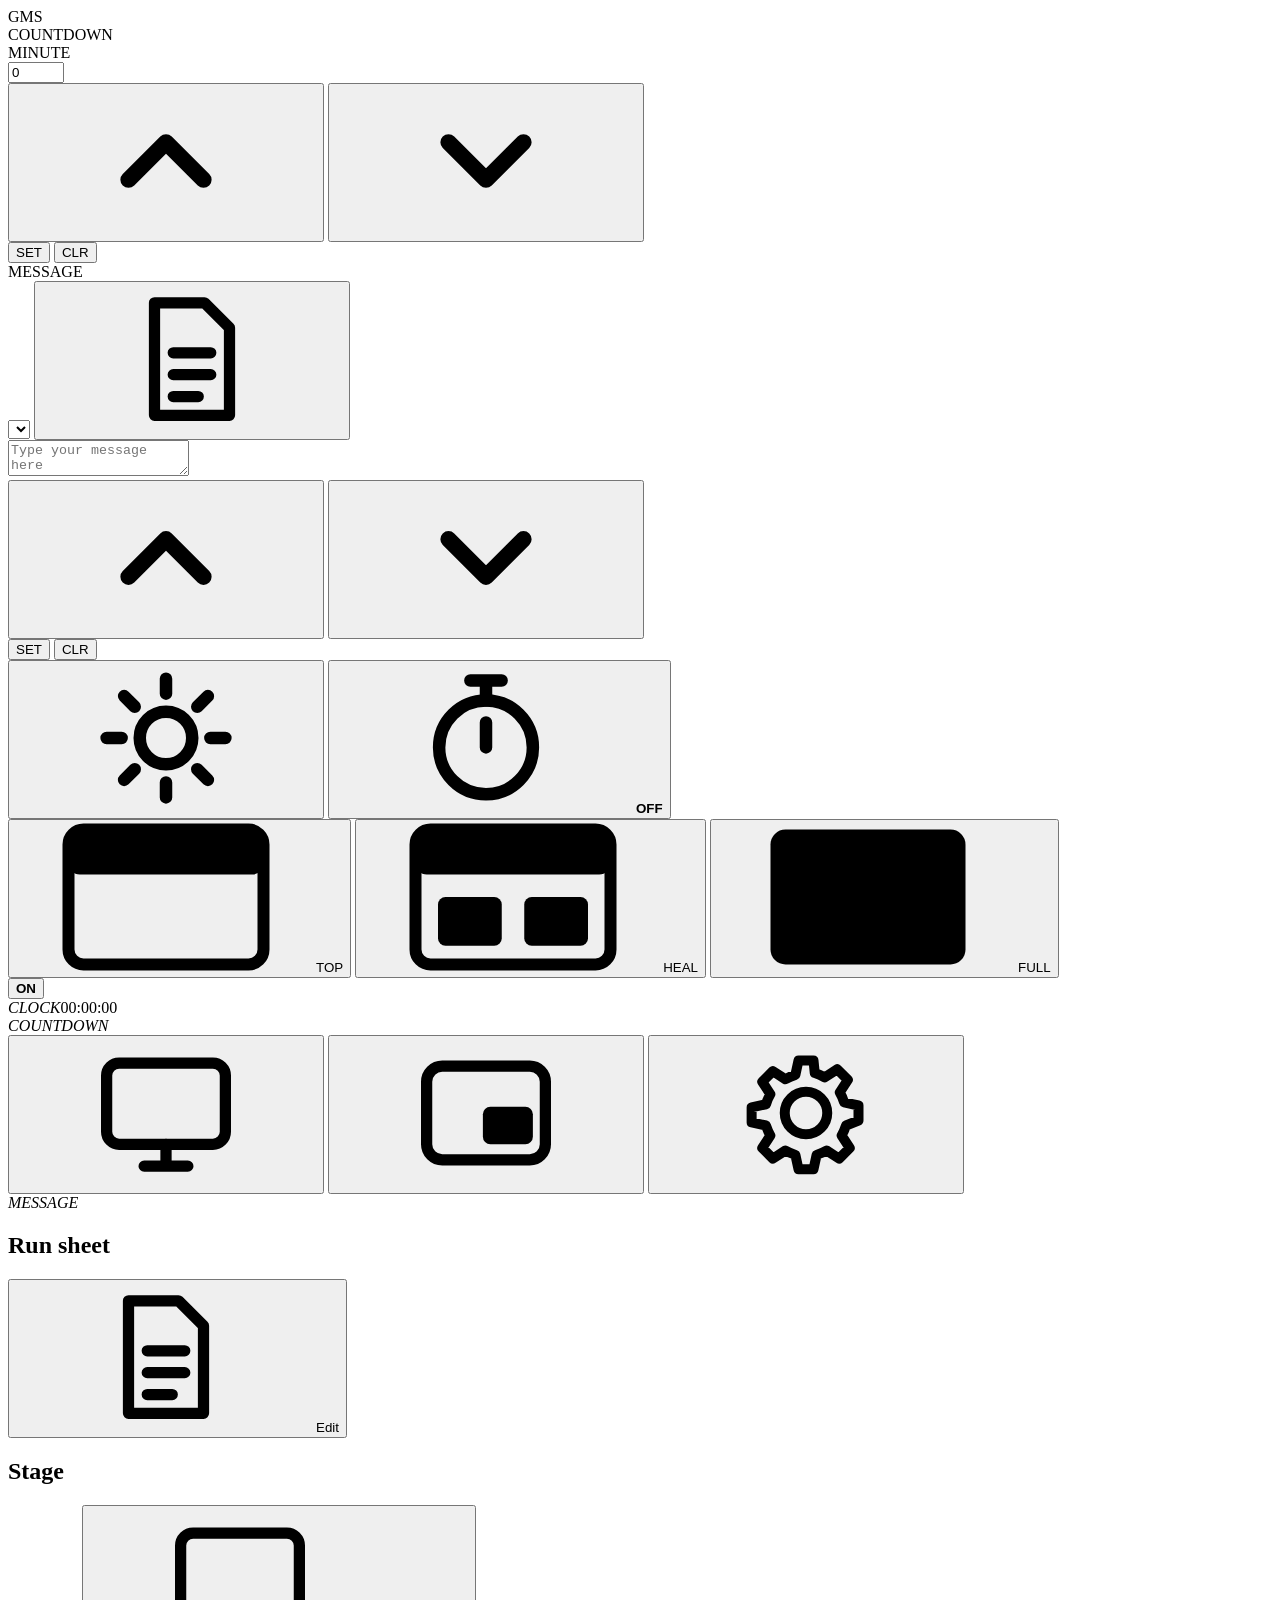
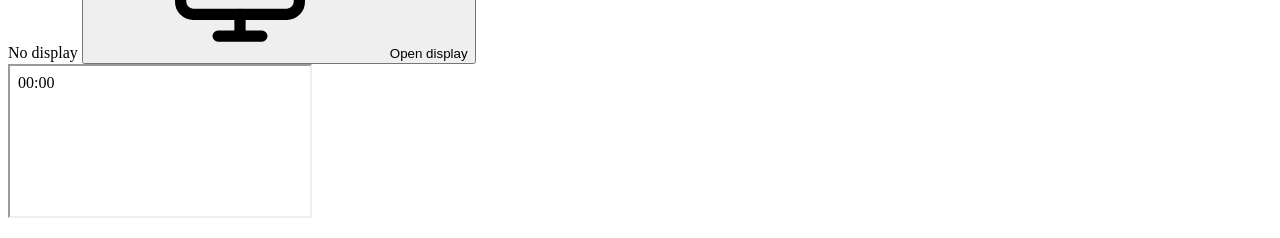
==== app/index.html @ 7e2a597d "Move web 1.0 app into this repo: app/ root files From christiannp/gms-teleprompter-web (gms-teleprom" ====
<!doctype html>
<html lang="en">
<head>
<meta charset="utf-8">
<meta name="viewport" content="width=device-width, initial-scale=1">
<title>GMS Teleprompter</title>
<meta name="theme-color" content="#111214">
<link rel="icon" href="icons/icon.svg" type="image/svg+xml">
<link rel="apple-touch-icon" href="icons/icon-192.png">
<link rel="manifest" href="manifest.webmanifest">
<link rel="stylesheet" href="css/control.css">
</head>
<body>

<svg width="0" height="0" style="position:absolute" aria-hidden="true">
  <symbol id="i-sun" viewBox="0 0 24 24"><circle cx="12" cy="12" r="4.2" fill="none" stroke="currentColor" stroke-width="2"/><g stroke="currentColor" stroke-width="2" stroke-linecap="round"><path d="M12 2.5v2.4M12 19.1v2.4M2.5 12h2.4M19.1 12h2.4M5.3 5.3l1.7 1.7M17 17l1.7 1.7M5.3 18.7 7 17M17 7l1.7-1.7"/></g></symbol>
  <symbol id="i-watch" viewBox="0 0 24 24"><circle cx="12" cy="13.5" r="7.5" fill="none" stroke="currentColor" stroke-width="2"/><path d="M12 13.5V9.5M9.5 2.8h5M12 2.8V6" stroke="currentColor" stroke-width="2" stroke-linecap="round"/></symbol>
  <symbol id="i-doc" viewBox="0 0 24 24"><path d="M6 3h8l4 4v14H6z" fill="none" stroke="currentColor" stroke-width="1.8" stroke-linejoin="round"/><path d="M9 11h6M9 14.5h6M9 18h4" stroke="currentColor" stroke-width="1.8" stroke-linecap="round"/></symbol>
  <symbol id="i-gear" viewBox="0 0 24 24"><path d="M12 8.6a3.4 3.4 0 1 0 0 6.8 3.4 3.4 0 0 0 0-6.8Zm8.4 4.6v-2.4l-2.3-.5a6.6 6.6 0 0 0-.7-1.6l1.3-2-1.7-1.7-2 1.3a6.6 6.6 0 0 0-1.6-.7L13.2 3.6h-2.4l-.5 2.3a6.6 6.6 0 0 0-1.6.7l-2-1.3L5 7l1.3 2a6.6 6.6 0 0 0-.7 1.6l-2.3.5v2.4l2.3.5c.2.6.4 1.1.7 1.6L5 17.6 6.7 19.3l2-1.3c.5.3 1 .5 1.6.7l.5 2.3h2.4l.5-2.3c.6-.2 1.1-.4 1.6-.7l2 1.3 1.7-1.7-1.3-2c.3-.5.5-1 .7-1.6Z" fill="none" stroke="currentColor" stroke-width="1.6" stroke-linejoin="round"/></symbol>
  <symbol id="i-float" viewBox="0 0 24 24"><rect x="2.5" y="4.5" width="19" height="15" rx="2.5" fill="none" stroke="currentColor" stroke-width="1.8"/><rect x="11.5" y="11" width="8" height="6" rx="1.2" fill="currentColor"/></symbol>
  <symbol id="i-screen" viewBox="0 0 24 24"><rect x="2.5" y="4" width="19" height="13" rx="2" fill="none" stroke="currentColor" stroke-width="1.8"/><path d="M8.5 20.5h7M12 17v3.5" stroke="currentColor" stroke-width="1.8" stroke-linecap="round"/></symbol>
  <symbol id="i-up" viewBox="0 0 24 24"><path d="M6 15l6-6 6 6" fill="none" stroke="currentColor" stroke-width="2.6" stroke-linecap="round" stroke-linejoin="round"/></symbol>
  <symbol id="i-down" viewBox="0 0 24 24"><path d="M6 9l6 6 6-6" fill="none" stroke="currentColor" stroke-width="2.6" stroke-linecap="round" stroke-linejoin="round"/></symbol>
  <symbol id="i-top" viewBox="0 0 28 20"><rect x="1" y="1" width="26" height="18" rx="2" fill="none" stroke="currentColor" stroke-width="1.6"/><rect x="1" y="1" width="26" height="6" rx="1.5" fill="currentColor"/></symbol>
  <symbol id="i-heal" viewBox="0 0 28 20"><rect x="1" y="1" width="26" height="18" rx="2" fill="none" stroke="currentColor" stroke-width="1.6"/><rect x="1" y="1" width="26" height="6" rx="1.5" fill="currentColor"/><rect x="4" y="10" width="8.5" height="6.5" rx="1" fill="currentColor"/><rect x="15.5" y="10" width="8.5" height="6.5" rx="1" fill="currentColor"/></symbol>
  <symbol id="i-full" viewBox="0 0 28 20"><rect x="1" y="1" width="26" height="18" rx="2" fill="currentColor"/></symbol>
  <symbol id="i-play" viewBox="0 0 24 24"><path d="M8 5.5v13l10.5-6.5z" fill="currentColor"/></symbol>
  <symbol id="i-check" viewBox="0 0 24 24"><path d="M5 12.5l4.5 4.5L19 7.5" fill="none" stroke="currentColor" stroke-width="2.6" stroke-linecap="round" stroke-linejoin="round"/></symbol>
</svg>

<div id="stripHome">
  <div id="strip" class="strip">
    <div class="logo"><span>GMS</span></div>

    <section class="sec sec-cd">
      <div class="vlabel">COUNTDOWN</div>
      <div class="minute">
        <label for="minutes">MINUTE</label>
        <div class="spin">
          <input id="minutes" type="number" inputmode="numeric" min="0" max="999" step="1" value="0" title="Set minute">
          <div class="arrows">
            <button type="button" id="minUp" tabindex="-1" aria-label="More"><svg><use href="#i-up"/></svg></button>
            <button type="button" id="minDown" tabindex="-1" aria-label="Less"><svg><use href="#i-down"/></svg></button>
          </div>
        </div>
      </div>
      <div class="col">
        <button type="button" class="key" id="cdSet" title="Start countdown">SET</button>
        <button type="button" class="key" id="cdClr" title="Clear countdown">CLR</button>
      </div>
    </section>

    <section class="sec sec-msg">
      <div class="vlabel">MESSAGE</div>
      <div class="msgcol">
        <div class="tplrow">
          <select id="tpl" title="Choose message template"></select>
          <button type="button" class="icon" id="editTpl" title="Edit message template"><svg><use href="#i-doc"/></svg></button>
        </div>
        <textarea id="msgInput" rows="2" spellcheck="false" placeholder="Type your message here" title="⌘↵ to set"></textarea>
      </div>
      <div class="col">
        <button type="button" class="key" id="prev" title="Previous entry (⌘↑)"><svg><use href="#i-up"/></svg></button>
        <button type="button" class="key" id="next" title="Next entry (⌘↓)"><svg><use href="#i-down"/></svg></button>
      </div>
      <div class="col">
        <button type="button" class="key" id="msgSet" title="Show message on stage (⌘↵)">SET</button>
        <button type="button" class="key" id="msgClr" title="Clear message">CLR</button>
      </div>
    </section>

    <section class="sec sec-tools">
      <div class="toolrow">
        <button type="button" class="key sq" id="blink" title="Blink the stage screen"><svg><use href="#i-sun"/></svg></button>
        <button type="button" class="key wide" id="ct" title="Big countdown (CT)"><svg><use href="#i-watch"/></svg><b id="ctState">OFF</b></button>
      </div>
      <div class="seg" role="radiogroup" aria-label="Display layout">
        <button type="button" data-mode="top" role="radio"><svg><use href="#i-top"/></svg><span>TOP</span></button>
        <button type="button" data-mode="heal" role="radio"><svg><use href="#i-heal"/></svg><span>HEAL</span></button>
        <button type="button" data-mode="full" role="radio"><svg><use href="#i-full"/></svg><span>FULL</span></button>
      </div>
    </section>

    <section class="sec sec-power">
      <button type="button" id="power" class="power on" title="Display on / off"><span class="knob"></span><b>ON</b></button>
    </section>

    <section class="sec sec-pv">
      <div class="pvrow">
        <div class="pv"><i>CLOCK</i><span id="pvClock">00:00:00</span></div>
        <div class="pv"><i>COUNTDOWN</i><span id="pvCd"></span></div>
        <div class="pvicons">
          <button type="button" class="icon" id="openDisplay" title="Open stage display"><svg><use href="#i-screen"/></svg><span class="dot" id="dispDot"></span></button>
          <button type="button" class="icon" id="floatBtn" title="Float this strip on top of other apps"><svg><use href="#i-float"/></svg></button>
          <button type="button" class="icon" id="settingsBtn" title="Settings"><svg><use href="#i-gear"/></svg></button>
        </div>
      </div>
      <div class="pv pv-msg"><i>MESSAGE</i><span id="pvMsg1"></span><span id="pvMsg2"></span></div>
    </section>
  </div>
  <div id="stripGhost" hidden>
    <span>Control strip is floating</span>
    <button type="button" id="unfloat" class="btn">Bring back</button>
  </div>
</div>

<main class="below">
  <section class="card run">
    <header>
      <h2>Run sheet</h2>
      <span class="muted" id="runCount"></span>
      <button type="button" class="btn ghost" id="editTpl2"><svg><use href="#i-doc"/></svg>Edit</button>
    </header>
    <ol id="runList"></ol>
  </section>

  <section class="side">
    <section class="card stagecard">
      <header>
        <h2>Stage</h2>
        <span class="status" id="dispStatus">No display</span>
        <button type="button" class="btn red" id="openDisplay2"><svg><use href="#i-screen"/></svg>Open display</button>
      </header>
      <div class="pvframe" id="pvFrame"><iframe id="stagePreview" src="display.html?preview" title="Stage preview" tabindex="-1"></iframe></div>
      <p class="hint" id="olpStatus"></p>
    </section>

    <section class="card healcard" id="healCard" hidden>
      <header>
        <h2>Healing queue</h2>
        <button type="button" class="btn red" id="healUpdate"><svg><use href="#i-check"/></svg>Update</button>
      </header>
      <div class="healgrid">
        <div>
          <div class="healhead"><b>Left</b><span>( B )</span><em id="healLCount">0</em></div>
          <textarea id="healL" spellcheck="false" placeholder="One name per line"></textarea>
          <button type="button" class="btn ghost" id="healLNext">Next ▸</button>
        </div>
        <div>
          <div class="healhead"><b>Right</b><span>( A )</span><em id="healRCount">0</em></div>
          <textarea id="healR" spellcheck="false" placeholder="One name per line"></textarea>
          <button type="button" class="btn ghost" id="healRNext">Next ▸</button>
        </div>
      </div>
      <p class="hint">Topmost name on each list is shown on the stage.</p>
    </section>
  </section>
</main>

<!-- Settings -->
<dialog id="settingsDlg" class="dlg">
  <form method="dialog" id="settingsForm">
    <header><h2>Settings</h2><button class="x" value="cancel" aria-label="Close">×</button></header>
    <div class="dlgbody">
      <fieldset>
        <legend>Stage screen</legend>
        <div class="row2">
          <select name="stageScreen" id="stageScreen"><option value="">Auto (the other screen)</option></select>
          <button type="button" class="btn ghost" id="detectScreens">Detect</button>
        </div>
      </fieldset>
      <fieldset>
        <legend>OpenLP stage view</legend>
        <label class="chk"><input type="checkbox" name="openlpEnabled"> Show under the teleprompter</label>
        <input name="openlpUrl" type="url" placeholder="http://localhost:4316/stage">
        <div class="row2">
          <select name="openlpPlacement">
            <option value="below">Below the TOP bar</option>
            <option value="behind">Behind the TOP bar</option>
          </select>
          <button type="button" class="btn ghost" id="reloadOlp">Reload</button>
        </div>
      </fieldset>
      <div class="cols">
        <fieldset>
          <legend>Normal mode <small>TOP · HEAL · CT</small></legend>
          <label>Width <input name="normalWidth" type="number" min="600" max="9999"></label>
          <label>Height <input name="normalHeight" type="number" min="50" max="9999"></label>
          <label>Clock size <input name="normalClockSize" type="number" min="1" max="500"></label>
          <label>Countdown size <input name="normalCountdownSize" type="number" min="1" max="500"></label>
          <label>Message size <input name="normalMessageSize" type="number" min="1" max="500"></label>
          <label>Message align <select name="normalMessageAlign"><option value="center">Center</option><option value="left">Left</option><option value="right">Right</option></select></label>
        </fieldset>
        <fieldset>
          <legend>Fullscreen mode <small>FULL</small></legend>
          <label>Width <input name="fullWidth" type="number" min="600" max="9999"></label>
          <label>Height <input name="fullHeight" type="number" min="50" max="9999"></label>
          <label>Clock size <input name="fullClockSize" type="number" min="1" max="500"></label>
          <label>Countdown size <input name="fullCountdownSize" type="number" min="1" max="500"></label>
          <label>Message size <input name="fullMessageSize" type="number" min="1" max="500"></label>
          <label>Message align <select name="fullMessageAlign"><option value="center">Center</option><option value="left">Left</option><option value="right">Right</option></select></label>
        </fieldset>
      </div>
      <fieldset>
        <legend>Healing queue titles</legend>
        <div class="row2"><input name="healLeftTitle" placeholder="LEFT - B"><input name="healRightTitle" placeholder="RIGHT - A"></div>
      </fieldset>
    </div>
    <footer>
      <span class="muted">Version <span id="ver"></span> · based on 5.4B</span>
      <button type="button" class="btn ghost" id="resetSettings">Reset to default</button>
      <button type="submit" class="btn red" value="save" id="saveSettings">Save</button>
    </footer>
  </form>
</dialog>

<!-- Template editor -->
<dialog id="tplDlg" class="dlg">
  <form method="dialog" id="tplForm">
    <header><h2>Message template</h2><button class="x" value="cancel" aria-label="Close">×</button></header>
    <div class="dlgbody">
      <p class="hint">Separate entries with blank lines · text after <code>--&gt;</code> is a note for the operator</p>
      <textarea id="tplText" spellcheck="false"></textarea>
    </div>
    <footer>
      <label class="btn ghost file">Import .txt<input type="file" id="tplImport" accept=".txt,text/plain" hidden></label>
      <button type="button" class="btn ghost" id="tplExport">Export .txt</button>
      <span class="spacer"></span>
      <button type="submit" class="btn red" value="save" id="tplSave">Save</button>
    </footer>
  </form>
</dialog>

<div id="toast" role="status" aria-live="polite"></div>

<script src="js/common.js"></script>
<script src="js/control.js"></script>
</body>
</html>
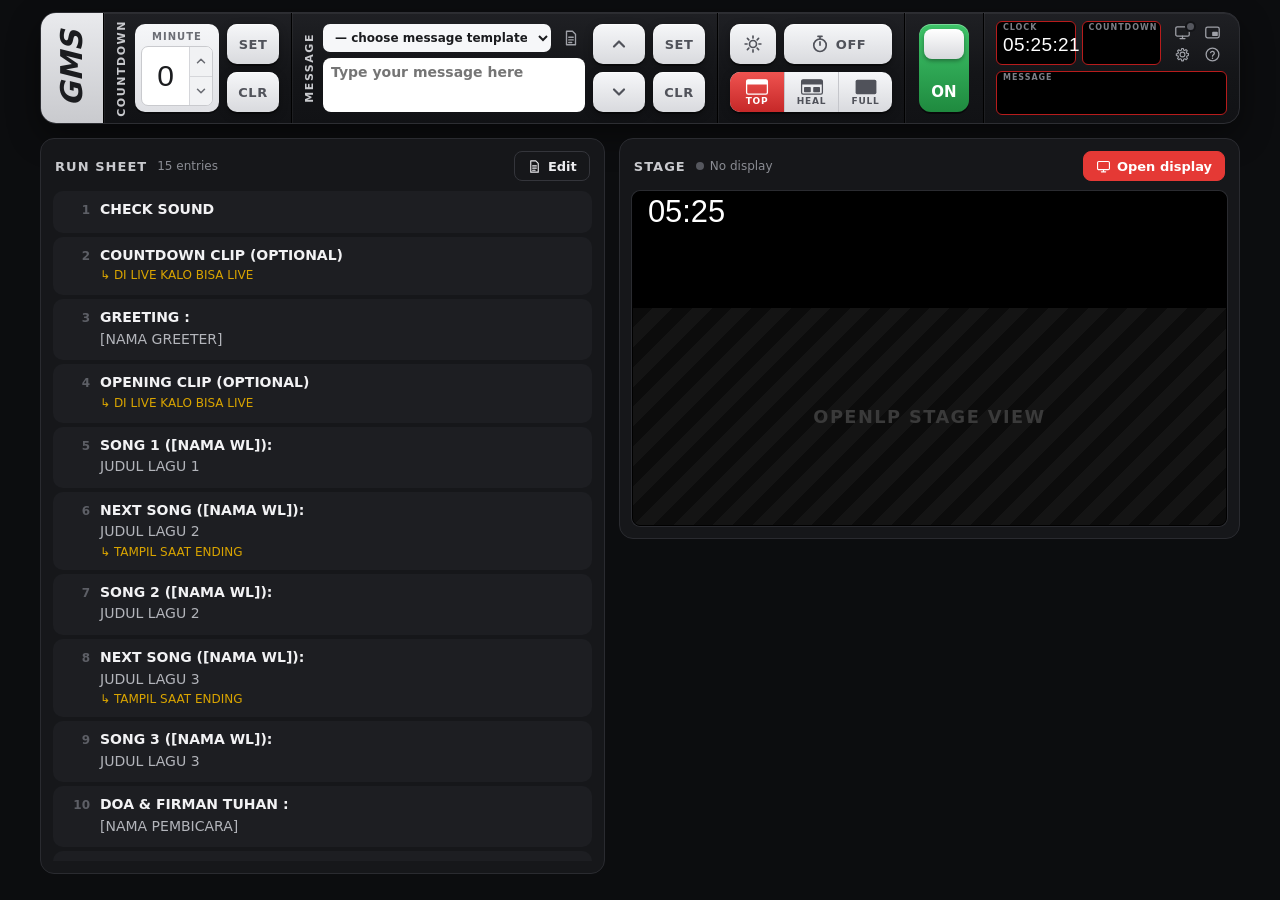
==== commit 5c3cab09: "web 1.1: help (?) modal for OpenLP / ProPresenter (1/3: index.html, sw.js) Adds a ? button right of " ====
--- a/app/index.html
+++ b/app/index.html
@@ -26,6 +26,7 @@
   <symbol id="i-full" viewBox="0 0 28 20"><rect x="1" y="1" width="26" height="18" rx="2" fill="currentColor"/></symbol>
   <symbol id="i-play" viewBox="0 0 24 24"><path d="M8 5.5v13l10.5-6.5z" fill="currentColor"/></symbol>
   <symbol id="i-check" viewBox="0 0 24 24"><path d="M5 12.5l4.5 4.5L19 7.5" fill="none" stroke="currentColor" stroke-width="2.6" stroke-linecap="round" stroke-linejoin="round"/></symbol>
+  <symbol id="i-help" viewBox="0 0 24 24"><circle cx="12" cy="12" r="9" fill="none" stroke="currentColor" stroke-width="1.8"/><path d="M9.4 9.3a2.7 2.7 0 0 1 5.2 1c0 1.8-2.6 2.3-2.6 4" fill="none" stroke="currentColor" stroke-width="1.8" stroke-linecap="round" stroke-linejoin="round"/><circle cx="12" cy="17.4" r="1.1" fill="currentColor"/></symbol>
 </svg>
 
 <div id="stripHome">
@@ -93,6 +94,7 @@
           <button type="button" class="icon" id="openDisplay" title="Open stage display"><svg><use href="#i-screen"/></svg><span class="dot" id="dispDot"></span></button>
           <button type="button" class="icon" id="floatBtn" title="Float this strip on top of other apps"><svg><use href="#i-float"/></svg></button>
           <button type="button" class="icon" id="settingsBtn" title="Settings"><svg><use href="#i-gear"/></svg></button>
+          <button type="button" class="icon" id="helpBtn" title="Help: show lyrics from OpenLP or ProPresenter" aria-haspopup="dialog"><svg><use href="#i-help"/></svg></button>
         </div>
       </div>
       <div class="pv pv-msg"><i>MESSAGE</i><span id="pvMsg1"></span><span id="pvMsg2"></span></div>
@@ -221,6 +223,78 @@
   </form>
 </dialog>
 
+<!-- Help: lyrics from OpenLP / ProPresenter -->
+<dialog id="helpDlg" class="dlg help" aria-labelledby="helpTitle">
+  <form method="dialog">
+    <header><h2 id="helpTitle">Show lyrics under the teleprompter</h2><button class="x" value="cancel" aria-label="Close">×</button></header>
+    <div class="tabs" role="tablist" aria-label="Lyrics software">
+      <button type="button" role="tab" id="tab-openlp" aria-controls="panel-openlp" data-tab="openlp">OpenLP</button>
+      <button type="button" role="tab" id="tab-propresenter" aria-controls="panel-propresenter" data-tab="propresenter">ProPresenter</button>
+    </div>
+    <div class="dlgbody">
+
+      <section class="tabpanel" role="tabpanel" id="panel-openlp" aria-labelledby="tab-openlp">
+        <p class="lead">OpenLP has its own web <b>stage view</b>. The stage display shows it underneath the teleprompter strip, so the lyrics follow OpenLP live with nothing extra to install.</p>
+        <ol class="steps">
+          <li>
+            <h3>Turn on OpenLP's remote</h3>
+            <p>In OpenLP, open <b>Settings › Configure OpenLP… › Remote Interface</b>. Note the <b>Stage view URL</b> (normally <code>http://localhost:4316/stage</code>).</p>
+          </li>
+          <li>
+            <h3>Point the teleprompter at it</h3>
+            <p>Open <b>Settings</b> (gear icon) › <b>OpenLP stage view</b>. Tick <b>Show under the teleprompter</b>, paste the URL, choose <b>Below</b> or <b>Behind the TOP bar</b>, then press <b>Save</b>.</p>
+          </li>
+          <li>
+            <h3>Open the stage display</h3>
+            <p>Click the screen icon (or <b>Open display</b>) and click the display once to go full screen. If Chrome asks to allow access to devices on your local network, choose <b>Allow</b>.</p>
+          </li>
+          <li>
+            <h3>Check it</h3>
+            <p>The Stage card shows <b>OpenLP stage view connected</b>. Put a song live in OpenLP; the lyric appears under the strip.</p>
+          </li>
+        </ol>
+        <div class="note">
+          <b>Run OpenLP on this same Mac.</b> The page is served over https, so the browser only lets it load OpenLP from <code>localhost</code>. An address like <code>http://192.168.x.x:4316</code> will be blocked.
+        </div>
+        <details>
+          <summary>Not showing? / Change the lyric style</summary>
+          <ul>
+            <li><b>“Waiting for OpenLP…”</b>: make sure OpenLP is open and the port matches the one in Remote Interface. Then press <b>Reload</b> in Settings.</li>
+            <li><b>Custom look</b>: in OpenLP choose <b>Tools › Open Data Folder</b>. Make a folder <code>stages/sm/</code> with <code>stage.html</code>, <code>stage.css</code> and <code>stage.js</code> (copy OpenLP's custom stage view sample). Then use <code>http://localhost:4316/stage/sm</code> as the URL. This lets you hide OpenLP's own clock and size the lyrics for the area under the strip.</li>
+          </ul>
+        </details>
+        <div class="helpactions"><button type="button" class="btn red" id="helpToSettings"><svg><use href="#i-gear"/></svg>Open Settings</button></div>
+      </section>
+
+      <section class="tabpanel" role="tabpanel" id="panel-propresenter" aria-labelledby="tab-propresenter" hidden>
+        <p class="lead">ProPresenter has no web stage view to embed, so it works the other way round: <b>ProPresenter's stage screen</b> shows the lyrics, and the teleprompter strip is brought into it as live video over <b>NDI</b>.</p>
+        <ol class="steps">
+          <li>
+            <h3>Let ProPresenter draw the lyrics</h3>
+            <p>Here, open <b>Settings</b> (gear icon) › <b>OpenLP stage view</b>, untick <b>Show under the teleprompter</b>, press <b>Save</b>, and use <b>TOP</b> mode.</p>
+          </li>
+          <li>
+            <h3>Send the stage display over NDI</h3>
+            <p>Open the stage display (screen icon) on a spare screen or window. Capture that window as an NDI source, for example with <b>OBS + the DistroAV (NDI) plugin</b> or <b>NDI Tools</b> screen capture.</p>
+          </li>
+          <li>
+            <h3>Add it to ProPresenter</h3>
+            <p>In ProPresenter, add that NDI source as a <b>Live Video</b> input.</p>
+          </li>
+          <li>
+            <h3>Build a stage layout</h3>
+            <p>In ProPresenter's stage layout editor, put a shape filled with the <b>Live Video</b> input across the top. Add <b>Current Slide Text</b> (and <b>Next Slide Text</b>) below it, then assign the layout to the stage screen.</p>
+          </li>
+        </ol>
+        <div class="note">
+          Keep operating from this control strip as usual: messages, countdown and blink go through the NDI feed, and the lyrics follow ProPresenter. NDI adds about 1–2 frames of delay.
+        </div>
+      </section>
+
+    </div>
+  </form>
+</dialog>
+
 <div id="toast" role="status" aria-live="polite"></div>
 
 <script src="js/common.js"></script>
--- a/app/css/control.css
+++ b/app/css/control.css
@@ -0,0 +1,218 @@
+:root {
+  --bg: #0c0d0f;
+  --card: #16171a;
+  --card-2: #1d1e22;
+  --line: #2a2b30;
+  --text: #ececef;
+  --muted: #8a8c93;
+  --red: #e53935;
+  --red-2: #c62828;
+  --green: #2fae55;
+  --yellow: #ffd60a;
+  --key-top: #f6f7f9;
+  --key-bot: #d9dade;
+  --key-text: #50525a;
+  --stage-font: Impact, "Haettenschweiler", "Arial Narrow Bold", sans-serif;
+  --ui: -apple-system, BlinkMacSystemFont, "SF Pro Text", "Segoe UI", Roboto, system-ui, sans-serif;
+  --strip-w: 1200px;
+  color-scheme: dark;
+}
+* { box-sizing: border-box; }
+html, body { margin: 0; background: var(--bg); color: var(--text); font: 14px/1.4 var(--ui); }
+body { min-height: 100vh; padding: 12px 16px 24px; }
+body.pip { padding: 0; min-height: 0; background: #0b0c0e; overflow: hidden; }
+button, input, select, textarea { font: inherit; color: inherit; }
+button { cursor: pointer; }
+svg { width: 18px; height: 18px; flex: none; }
+
+/* ============ control strip ============ */
+#stripHome { display: flex; justify-content: center; }
+.strip {
+  width: var(--strip-w); height: 112px; flex: none;
+  display: flex; align-items: stretch;
+  background: linear-gradient(180deg, #1f2024 0%, #141518 55%, #111215 100%);
+  border: 1px solid #2d2e33; border-radius: 16px;
+  box-shadow: 0 1px 0 rgba(255,255,255,.06) inset, 0 12px 32px rgba(0,0,0,.45);
+  overflow: hidden; user-select: none;
+}
+body.pip .strip { border-radius: 0; border: 0; box-shadow: none; }
+.logo { width: 62px; flex: none; display: flex; align-items: center; justify-content: center; background: linear-gradient(180deg, #e9eaed, #c9cace); }
+.logo span { transform: rotate(-90deg); font: italic 900 30px/1 var(--ui); letter-spacing: .01em; color: #1b1c1f; }
+.sec { display: flex; align-items: center; gap: 8px; padding: 0 12px; border-left: 1px solid #000; box-shadow: inset 1px 0 0 rgba(255,255,255,.05); }
+.vlabel { writing-mode: vertical-rl; transform: rotate(180deg); font: 700 11px/1 var(--ui); letter-spacing: .14em; color: #c9cace; }
+.col { display: flex; flex-direction: column; gap: 8px; }
+
+.key {
+  display: inline-flex; align-items: center; justify-content: center; gap: 6px;
+  min-width: 52px; height: 40px; padding: 0 10px;
+  border: 0; border-radius: 10px;
+  background: linear-gradient(180deg, var(--key-top), var(--key-bot));
+  color: var(--key-text); font: 800 13px/1 var(--ui); letter-spacing: .04em;
+  box-shadow: 0 1px 0 rgba(255,255,255,.7) inset, 0 2px 0 rgba(0,0,0,.45), 0 3px 8px rgba(0,0,0,.35);
+  transition: transform .06s, background .12s, color .12s;
+}
+.key:hover { background: linear-gradient(180deg, #ef5350, var(--red-2)); color: #fff; }
+.key:active, .key.flash { transform: translateY(1px); box-shadow: 0 1px 0 rgba(0,0,0,.45); background: linear-gradient(180deg, #d32f2f, #a61d1d); color: #fff; }
+.key:focus-visible, .icon:focus-visible, .seg button:focus-visible { outline: 2px solid #fff; outline-offset: 2px; }
+.key svg { width: 20px; height: 20px; }
+.icon { position: relative; display: inline-flex; align-items: center; justify-content: center; width: 30px; height: 30px; border: 0; border-radius: 8px; background: transparent; color: #9fa1a8; }
+.icon:hover { color: #fff; background: rgba(255,255,255,.08); }
+
+/* countdown */
+.minute { width: 84px; height: 88px; border-radius: 10px; background: linear-gradient(180deg, #f6f7f9, #dfe0e4); padding: 6px 6px 6px; display: flex; flex-direction: column; gap: 4px; box-shadow: 0 2px 0 rgba(0,0,0,.4); }
+.minute label { font: 800 10px/1 var(--ui); letter-spacing: .1em; color: #6b6d74; text-align: center; padding-top: 2px; }
+.spin { flex: 1; display: flex; border-radius: 7px; background: #fff; border: 1px solid #c9cace; overflow: hidden; }
+.spin input { width: 100%; min-width: 0; border: 0; background: transparent; color: #1b1c1f; font: 400 30px/1 var(--stage-font); text-align: center; padding: 0; -moz-appearance: textfield; }
+.spin input::-webkit-outer-spin-button, .spin input::-webkit-inner-spin-button { -webkit-appearance: none; margin: 0; }
+.spin input:focus { outline: none; background: #fff8e1; }
+.arrows { display: flex; flex-direction: column; border-left: 1px solid #d5d6da; }
+.arrows button { flex: 1; width: 22px; border: 0; background: #f1f2f4; color: #6b6d74; padding: 0; display: flex; align-items: center; justify-content: center; }
+.arrows button:hover { background: var(--red); color: #fff; }
+.arrows button + button { border-top: 1px solid #d5d6da; }
+.arrows svg { width: 14px; height: 14px; }
+
+/* message */
+.msgcol { width: 262px; display: flex; flex-direction: column; gap: 6px; }
+.tplrow { display: flex; gap: 6px; align-items: center; }
+.tplrow select { flex: 1; min-width: 0; height: 28px; border-radius: 7px; border: 0; background: #f6f7f9; color: #1b1c1f; padding: 0 8px; font: 600 12px/1 var(--ui); }
+.tplrow .icon { width: 28px; height: 28px; }
+#msgInput { height: 54px; resize: none; border-radius: 8px; border: 0; background: #fff; color: #111; padding: 6px 8px; font: 600 14px/1.25 var(--ui); }
+#msgInput:focus, .tplrow select:focus { outline: 2px solid var(--red); outline-offset: 0; }
+#msgInput.dirty { box-shadow: inset 0 0 0 2px var(--yellow); }
+
+/* tools */
+.sec-tools { flex-direction: column; justify-content: center; gap: 8px; }
+.toolrow { display: flex; gap: 8px; width: 100%; }
+.key.sq { min-width: 46px; width: 46px; }
+.key.wide { flex: 1; }
+.key.wide b { font-weight: 800; }
+#ct.on { background: linear-gradient(180deg, #ef5350, var(--red-2)); color: #fff; }
+.seg { display: flex; border-radius: 10px; overflow: hidden; background: linear-gradient(180deg, var(--key-top), var(--key-bot)); box-shadow: 0 2px 0 rgba(0,0,0,.45), 0 3px 8px rgba(0,0,0,.35); }
+.seg button { width: 54px; height: 40px; border: 0; background: transparent; color: var(--key-text); display: flex; flex-direction: column; align-items: center; justify-content: center; gap: 2px; font: 800 9px/1 var(--ui); letter-spacing: .08em; }
+.seg button + button { border-left: 1px solid #c5c6cb; }
+.seg button svg { width: 24px; height: 16px; }
+.seg button:hover { color: var(--red); }
+.seg button.sel { background: linear-gradient(180deg, #ef5350, var(--red-2)); color: #fff; }
+
+/* power */
+.sec-power { padding: 0 14px; }
+.power { position: relative; width: 50px; height: 88px; border: 0; border-radius: 12px; padding: 0; display: flex; flex-direction: column; justify-content: flex-end; align-items: center; padding-bottom: 12px; font: 900 15px/1 var(--ui); color: #fff; box-shadow: 0 2px 0 rgba(0,0,0,.5), inset 0 1px 0 rgba(255,255,255,.3); transition: background .2s; }
+.power .knob { position: absolute; left: 5px; right: 5px; height: 30px; border-radius: 8px; background: linear-gradient(180deg, #ffffff, #d8d9dd); box-shadow: 0 2px 4px rgba(0,0,0,.35); transition: top .2s ease; }
+.power.on { background: linear-gradient(180deg, #3fc56a, #1f8a3f); }
+.power.on .knob { top: 5px; }
+.power.off { background: linear-gradient(180deg, #ef5350, #a61d1d); justify-content: flex-start; padding-top: 12px; padding-bottom: 0; }
+.power.off .knob { top: 53px; }
+
+/* preview */
+.sec-pv { flex: 1; flex-direction: column; align-items: stretch; justify-content: center; gap: 6px; padding: 0 12px; }
+.pvrow { display: flex; gap: 6px; align-items: stretch; }
+.pv { position: relative; background: #000; border: 1px solid #b71c1c; border-radius: 6px; padding: 13px 6px 3px; min-width: 0; }
+.pv i { position: absolute; top: 2px; left: 6px; font: 600 8px/1 var(--ui); letter-spacing: .12em; color: #7d7f86; font-style: normal; }
+.pvrow .pv { flex: 1; text-align: center; }
+.pvrow .pv span { font: 400 19px/1 var(--stage-font); color: #fff; font-variant-numeric: tabular-nums; letter-spacing: .02em; }
+#pvCd { color: var(--yellow); }
+#pvCd.red { color: #ff4d3d; }
+.pvicons { display: grid; grid-template-columns: 1fr 1fr; grid-template-rows: 1fr 1fr; gap: 0; width: 60px; }
+.pvicons .icon { width: 30px; height: 22px; }
+.pvicons .icon svg { width: 17px; height: 17px; }
+.dot { position: absolute; right: 3px; top: 2px; width: 7px; height: 7px; border-radius: 50%; background: #55575e; box-shadow: 0 0 0 2px #141518; }
+.dot.ok { background: #3fc56a; }
+.dot.warn { background: var(--yellow); }
+.pv-msg { height: 44px; display: flex; flex-direction: column; justify-content: center; padding-top: 10px; overflow: hidden; }
+.pv-msg span { display: block; font: 400 14px/1.1 var(--stage-font); color: #fff; white-space: nowrap; overflow: hidden; text-overflow: ellipsis; text-align: center; letter-spacing: .02em; }
+
+#stripGhost { width: var(--strip-w); height: 112px; border: 1px dashed #3a3b40; border-radius: 16px; display: flex; align-items: center; justify-content: center; gap: 14px; color: var(--muted); }
+#stripGhost[hidden] { display: none; }
+
+/* ============ below the strip ============ */
+.below { max-width: var(--strip-w); margin: 14px auto 0; display: grid; grid-template-columns: minmax(0, 1fr) minmax(0, 1.1fr); gap: 14px; align-items: start; }
+.side { display: grid; gap: 14px; }
+.card { background: var(--card); border: 1px solid var(--line); border-radius: 14px; padding: 12px; }
+.card header { display: flex; align-items: center; gap: 10px; margin: 0 2px 10px; }
+.card h2 { margin: 0; font: 700 13px/1 var(--ui); letter-spacing: .08em; text-transform: uppercase; color: #c9cace; }
+.card header .btn:last-child { margin-left: auto; }
+.muted { color: var(--muted); font-size: 12px; }
+.hint { margin: 8px 2px 0; color: var(--muted); font-size: 12px; }
+.hint:empty { display: none; }
+
+.btn { display: inline-flex; align-items: center; gap: 6px; height: 30px; padding: 0 12px; border-radius: 8px; border: 1px solid #34353b; background: var(--card-2); color: var(--text); font: 600 13px/1 var(--ui); }
+.btn:hover { border-color: #55575e; }
+.btn.red { background: var(--red); border-color: var(--red); color: #fff; }
+.btn.red:hover { background: #f05350; }
+.btn.ghost { background: transparent; }
+.btn svg { width: 15px; height: 15px; }
+.btn.file { cursor: pointer; }
+
+/* run sheet */
+#runList { list-style: none; margin: 0; padding: 0; display: grid; gap: 4px; max-height: calc(100vh - 230px); overflow: auto; counter-reset: run; }
+#runList li { counter-increment: run; display: grid; grid-template-columns: 26px 1fr auto; gap: 2px 10px; align-items: center; padding: 8px 10px; border-radius: 10px; background: var(--card-2); border: 1px solid transparent; cursor: pointer; }
+#runList li::before { content: counter(run); grid-row: span 3; align-self: start; color: #5d5f66; font: 700 12px/20px var(--ui); text-align: right; }
+#runList li:hover { border-color: #3a3b40; }
+#runList li.sel { border-color: #e8e8ea; }
+#runList li.live { background: #2a1214; border-color: var(--red); }
+#runList .t1 { font-weight: 700; color: #f2f2f4; white-space: pre-wrap; overflow-wrap: anywhere; }
+#runList .t2 { grid-column: 2; color: #b3b5bb; white-space: pre-wrap; overflow-wrap: anywhere; }
+#runList .note { grid-column: 2; color: #d9a400; font-size: 12px; }
+#runList .note::before { content: "↳ "; }
+#runList .tag { grid-column: 3; grid-row: 1; font: 800 10px/1 var(--ui); letter-spacing: .1em; padding: 4px 6px; border-radius: 5px; background: var(--red); color: #fff; visibility: hidden; }
+#runList li.live .tag { visibility: visible; }
+#runList li .go { grid-column: 3; grid-row: 1; width: 28px; height: 24px; border: 0; border-radius: 6px; background: transparent; color: #8a8c93; display: none; align-items: center; justify-content: center; }
+#runList li:hover .go { display: inline-flex; }
+#runList li.live:hover .go { display: none; }
+#runList li .go:hover { background: var(--red); color: #fff; }
+#runList li .go svg { width: 14px; height: 14px; }
+
+/* stage preview */
+.status { font-size: 12px; color: var(--muted); display: inline-flex; align-items: center; gap: 6px; }
+.status::before { content: ""; width: 8px; height: 8px; border-radius: 50%; background: #55575e; }
+.status.ok::before { background: #3fc56a; }
+.status.warn::before { background: var(--yellow); }
+.pvframe { position: relative; width: 100%; aspect-ratio: 16 / 9; border-radius: 8px; overflow: hidden; background: #000; border: 1px solid #000; box-shadow: 0 0 0 1px #2a2b30; }
+.pvframe iframe { position: absolute; inset: 0; width: 100%; height: 100%; border: 0; pointer-events: none; }
+
+/* healing */
+.healgrid { display: grid; grid-template-columns: 1fr 1fr; gap: 12px; }
+.healhead { display: flex; align-items: baseline; gap: 6px; margin-bottom: 6px; }
+.healhead b { font-size: 15px; }
+.healhead span { color: var(--muted); font-size: 12px; }
+.healhead em { margin-left: auto; font: 400 22px/1 var(--stage-font); font-style: normal; color: var(--yellow); }
+.healgrid textarea { width: 100%; height: 190px; resize: vertical; border-radius: 8px; border: 0; background: #fff; color: #111; padding: 8px; font: 600 14px/1.45 var(--ui); }
+.healgrid textarea:focus { outline: 2px solid var(--red); }
+.healgrid .btn { margin-top: 6px; width: 100%; justify-content: center; }
+
+/* dialogs */
+.dlg { width: min(720px, calc(100vw - 32px)); max-height: calc(100vh - 40px); padding: 0; border: 1px solid #34353b; border-radius: 16px; background: var(--card); color: var(--text); box-shadow: 0 30px 80px rgba(0,0,0,.6); }
+.dlg::backdrop { background: rgba(0,0,0,.6); }
+.dlg form { display: flex; flex-direction: column; max-height: calc(100vh - 40px); }
+.dlg header { display: flex; align-items: center; padding: 14px 16px; border-bottom: 1px solid var(--line); }
+.dlg header h2 { margin: 0; font: 700 13px/1 var(--ui); letter-spacing: .08em; text-transform: uppercase; }
+.dlg .x { margin-left: auto; width: 28px; height: 28px; border-radius: 8px; border: 0; background: transparent; color: var(--muted); font-size: 20px; line-height: 1; }
+.dlg .x:hover { background: var(--red); color: #fff; }
+.dlgbody { padding: 14px 16px; overflow: auto; display: grid; gap: 12px; }
+.dlg footer { display: flex; align-items: center; gap: 8px; padding: 12px 16px; border-top: 1px solid var(--line); }
+.dlg footer .muted { margin-right: auto; }
+.dlg .spacer { flex: 1; }
+fieldset { margin: 0; border: 1px solid var(--line); border-radius: 12px; padding: 10px 12px 12px; display: grid; gap: 8px; }
+legend { padding: 0 6px; font: 700 11px/1 var(--ui); letter-spacing: .1em; text-transform: uppercase; color: #b3b5bb; }
+legend small { color: var(--muted); font-weight: 600; letter-spacing: .04em; margin-left: 4px; }
+.cols { display: grid; grid-template-columns: 1fr 1fr; gap: 12px; }
+fieldset label { display: grid; grid-template-columns: 1fr 110px; align-items: center; gap: 8px; color: #cfd0d4; font-size: 13px; }
+fieldset input, fieldset select { height: 30px; border-radius: 7px; border: 1px solid #34353b; background: #0f1012; padding: 0 8px; min-width: 0; }
+fieldset input:focus, fieldset select:focus { outline: 2px solid var(--red); outline-offset: -1px; }
+.row2 { display: flex; gap: 8px; }
+.row2 > * { flex: 1; }
+.row2 > .btn { flex: none; }
+label.chk { display: flex; gap: 8px; align-items: center; }
+label.chk input { width: 16px; height: 16px; accent-color: var(--red); }
+#tplText { width: 100%; min-height: 52vh; resize: vertical; border-radius: 10px; border: 0; background: #fff; color: #111; padding: 12px; font: 600 14px/1.5 ui-monospace, "SF Mono", Menlo, monospace; }
+#tplText:focus { outline: 2px solid var(--red); }
+.dlg .hint { margin: 0; }
+code { background: #26272b; padding: 1px 5px; border-radius: 4px; }
+
+#toast { position: fixed; left: 50%; bottom: 24px; transform: translate(-50%, 20px); opacity: 0; pointer-events: none; background: #f2f2f4; color: #111; padding: 10px 16px; border-radius: 10px; font-weight: 600; box-shadow: 0 10px 30px rgba(0,0,0,.5); transition: opacity .2s, transform .2s; z-index: 50; }
+#toast.show { opacity: 1; transform: translate(-50%, 0); }
+
+@media (max-width: 860px) {
+  .below { grid-template-columns: 1fr; }
+  .cols { grid-template-columns: 1fr; }
+}
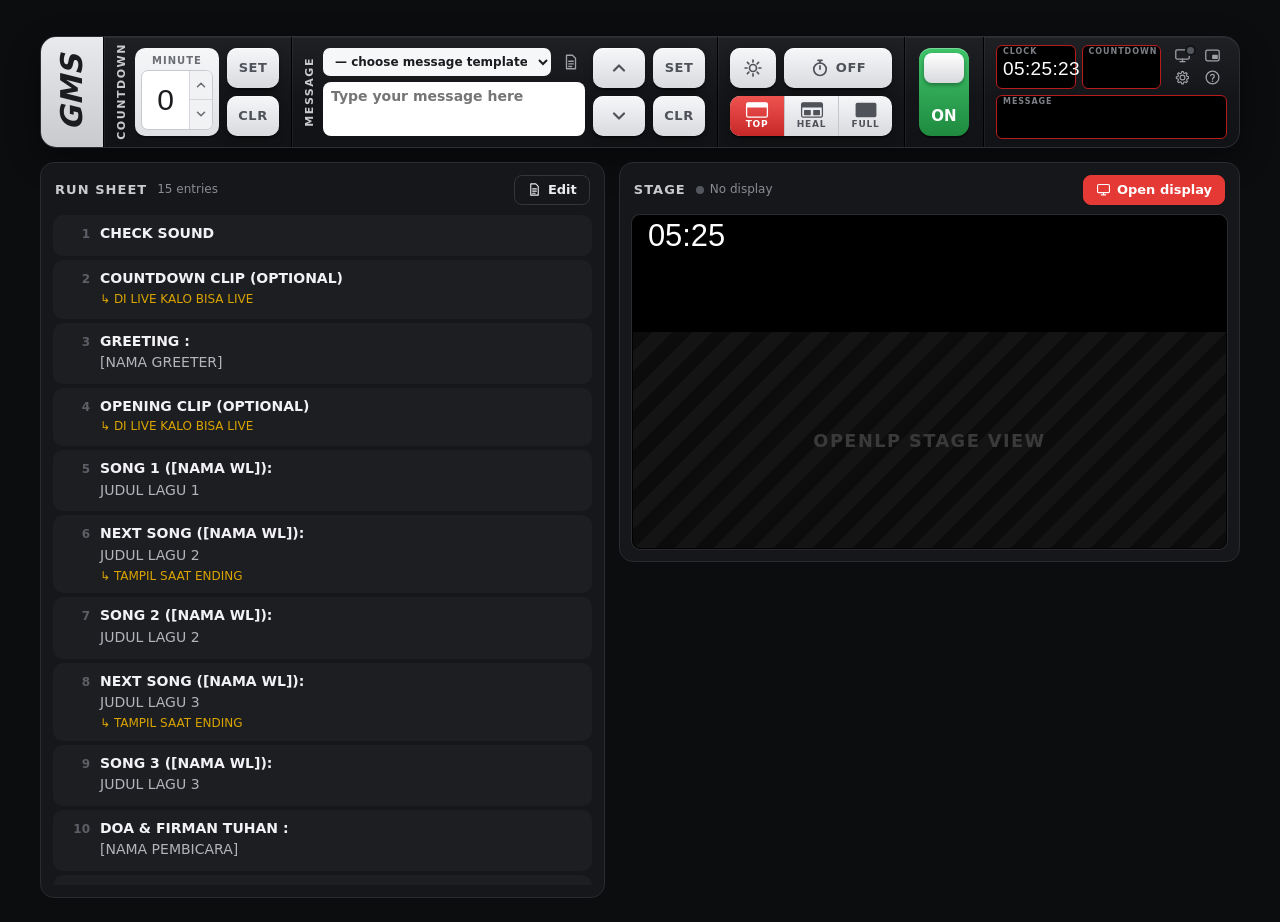
==== commit 38aab807: "web 1.2: lock-down, fresh-script fix, click-outside closes Help (1/3) - CSP meta on index.html and d" ====
--- a/app/index.html
+++ b/app/index.html
@@ -3,16 +3,19 @@
 <head>
 <meta charset="utf-8">
 <meta name="viewport" content="width=device-width, initial-scale=1">
+<!-- Lock-down: only this site's own scripts/styles; network only to OpenLP on this computer -->
+<meta http-equiv="Content-Security-Policy" content="default-src 'none'; script-src 'self'; style-src 'self'; img-src 'self' data:; font-src 'self'; manifest-src 'self'; worker-src 'self'; connect-src 'self' http://localhost:* http://127.0.0.1:*; frame-src 'self'; base-uri 'none'; form-action 'none'; object-src 'none'">
+<meta name="referrer" content="no-referrer">
 <title>GMS Teleprompter</title>
 <meta name="theme-color" content="#111214">
 <link rel="icon" href="icons/icon.svg" type="image/svg+xml">
 <link rel="apple-touch-icon" href="icons/icon-192.png">
 <link rel="manifest" href="manifest.webmanifest">
-<link rel="stylesheet" href="css/control.css">
+<link rel="stylesheet" href="css/control.css?v=1.2">
 </head>
 <body>
 
-<svg width="0" height="0" style="position:absolute" aria-hidden="true">
+<svg class="sprite" width="0" height="0" aria-hidden="true">
   <symbol id="i-sun" viewBox="0 0 24 24"><circle cx="12" cy="12" r="4.2" fill="none" stroke="currentColor" stroke-width="2"/><g stroke="currentColor" stroke-width="2" stroke-linecap="round"><path d="M12 2.5v2.4M12 19.1v2.4M2.5 12h2.4M19.1 12h2.4M5.3 5.3l1.7 1.7M17 17l1.7 1.7M5.3 18.7 7 17M17 7l1.7-1.7"/></g></symbol>
   <symbol id="i-watch" viewBox="0 0 24 24"><circle cx="12" cy="13.5" r="7.5" fill="none" stroke="currentColor" stroke-width="2"/><path d="M12 13.5V9.5M9.5 2.8h5M12 2.8V6" stroke="currentColor" stroke-width="2" stroke-linecap="round"/></symbol>
   <symbol id="i-doc" viewBox="0 0 24 24"><path d="M6 3h8l4 4v14H6z" fill="none" stroke="currentColor" stroke-width="1.8" stroke-linejoin="round"/><path d="M9 11h6M9 14.5h6M9 18h4" stroke="currentColor" stroke-width="1.8" stroke-linecap="round"/></symbol>
@@ -297,7 +300,7 @@
 
 <div id="toast" role="status" aria-live="polite"></div>
 
-<script src="js/common.js"></script>
-<script src="js/control.js"></script>
+<script src="js/common.js?v=1.2"></script>
+<script src="js/control.js?v=1.2"></script>
 </body>
 </html>
--- a/app/css/control.css
+++ b/app/css/control.css
@@ -209,6 +209,31 @@
 .dlg .hint { margin: 0; }
 code { background: #26272b; padding: 1px 5px; border-radius: 4px; }
 
+/* help dialog */
+.dlg.help { width: min(680px, calc(100vw - 32px)); }
+.dlg.help form { height: min(760px, calc(100vh - 40px)); }   /* same height for both tabs, so switching doesn't make the dialog jump */
+.dlg.help .dlgbody { flex: 1; align-content: start; }
+.tabs { display: flex; gap: 4px; padding: 10px 16px 0; border-bottom: 1px solid var(--line); }
+.tabs button { position: relative; height: 34px; padding: 0 14px; border: 0; border-radius: 8px 8px 0 0; background: transparent; color: var(--muted); font: 700 13px/1 var(--ui); letter-spacing: .02em; }
+.tabs button:hover { color: var(--text); }
+.tabs button[aria-selected="true"] { color: #fff; background: var(--card-2); }
+.tabs button[aria-selected="true"]::after { content: ""; position: absolute; left: 10px; right: 10px; bottom: -1px; height: 2px; border-radius: 2px; background: var(--red); }
+.tabs button:focus-visible { outline: 2px solid #fff; outline-offset: -2px; }
+.tabpanel { display: grid; gap: 12px; }
+.tabpanel[hidden] { display: none; }
+.help .lead { margin: 0; color: #cfd0d4; line-height: 1.5; }
+.steps { list-style: none; margin: 0; padding: 0; display: grid; gap: 8px; counter-reset: step; }
+.steps li { counter-increment: step; position: relative; padding: 10px 12px 10px 48px; border-radius: 10px; background: var(--card-2); border: 1px solid var(--line); }
+.steps li::before { content: counter(step); position: absolute; left: 12px; top: 10px; width: 24px; height: 24px; border-radius: 50%; background: var(--red); color: #fff; font: 800 12px/24px var(--ui); text-align: center; }
+.steps h3 { margin: 2px 0 4px; font: 700 14px/1.3 var(--ui); color: #f2f2f4; }
+.steps p { margin: 0; color: #b3b5bb; line-height: 1.5; }
+.steps b, .help .note b, .help details b { color: #e6e7ea; font-weight: 700; }
+.help .note { padding: 10px 12px; border-radius: 10px; border: 1px solid #5a4a12; background: #221d0c; color: #d9cfa6; line-height: 1.5; }
+.help details { border: 1px solid var(--line); border-radius: 10px; padding: 0 12px; }
+.help summary { cursor: pointer; padding: 10px 0; font-weight: 700; color: #cfd0d4; }
+.help details ul { margin: 0 0 10px; padding-left: 18px; color: #b3b5bb; display: grid; gap: 6px; line-height: 1.5; }
+.helpactions { display: flex; justify-content: flex-end; }
+
 #toast { position: fixed; left: 50%; bottom: 24px; transform: translate(-50%, 20px); opacity: 0; pointer-events: none; background: #f2f2f4; color: #111; padding: 10px 16px; border-radius: 10px; font-weight: 600; box-shadow: 0 10px 30px rgba(0,0,0,.5); transition: opacity .2s, transform .2s; z-index: 50; }
 #toast.show { opacity: 1; transform: translate(-50%, 0); }
 
